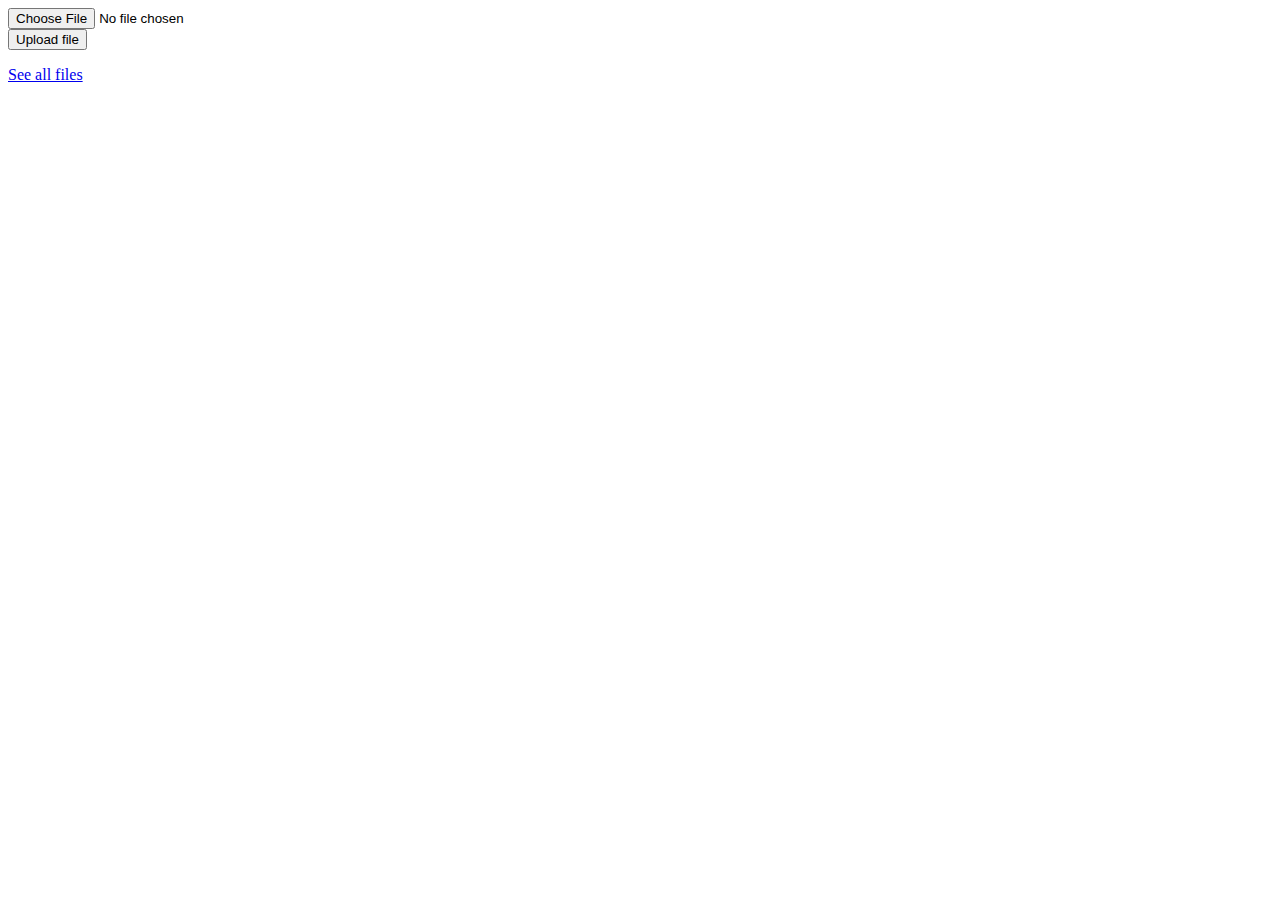
==== uploadFile.html @ f1123e2f "JPEG file upload" ====
<!DOCTYPE html>
<head>
    <title>MySQL file upload example</title>
    <meta http-equiv="content-type" content="text/html; charset=UTF-8">
</head>
<body>
    <form action="add_file.php" method="post" enctype="multipart/form-data">
        <input type="file" name="uploaded_file"><br>
        <input type="submit" value="Upload file">
    </form>
    <p>
        <a href="list_files.php">See all files</a>
    </p>
</body>
</html>
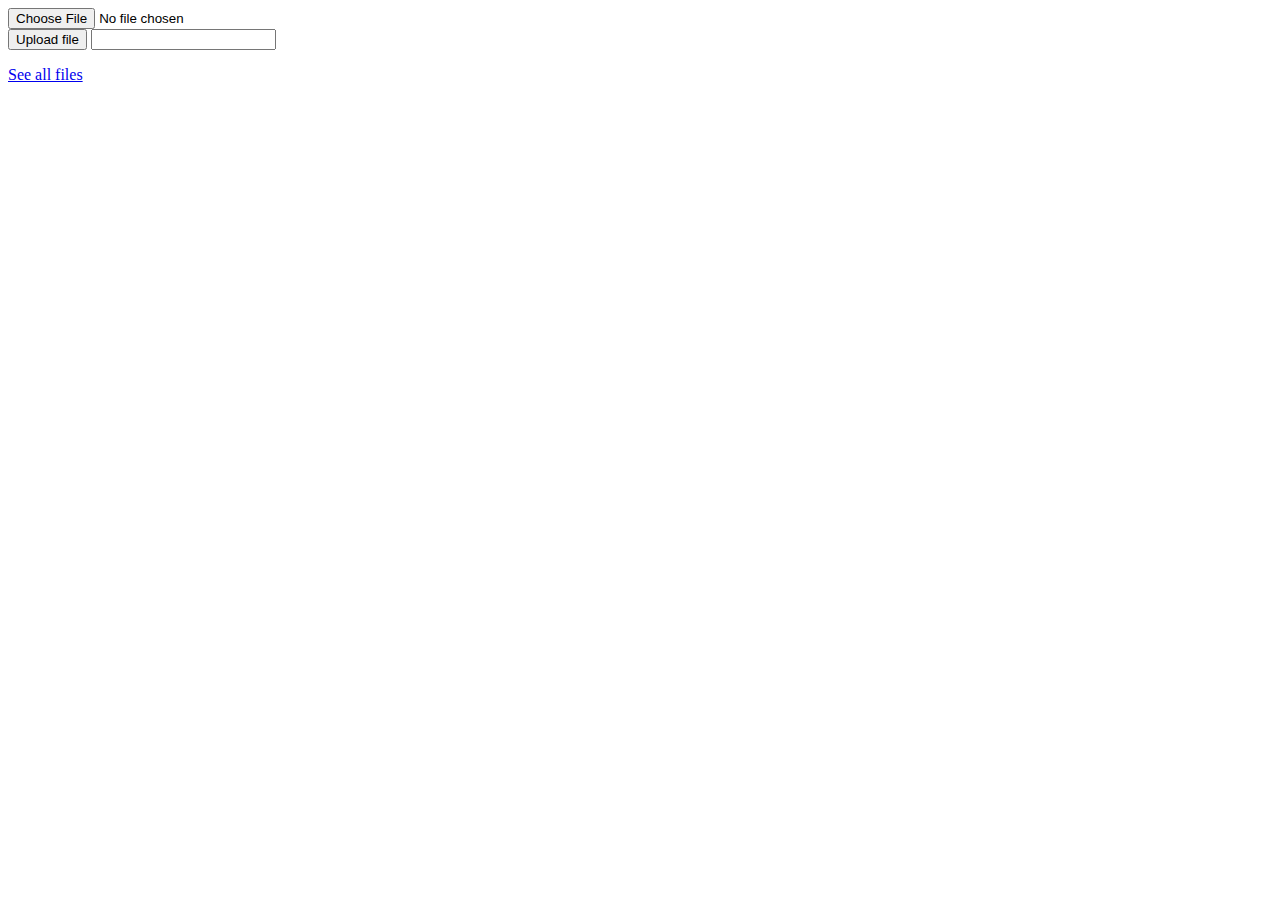
==== commit 4041209d: "fixed download bug" ====
--- a/uploadFile.html
+++ b/uploadFile.html
@@ -7,9 +7,10 @@
     <form action="add_file.php" method="post" enctype="multipart/form-data">
         <input type="file" name="uploaded_file"><br>
         <input type="submit" value="Upload file">
+        <input type="text" name="tags">
     </form>
     <p>
         <a href="list_files.php">See all files</a>
     </p>
 </body>
-</html>+</html>
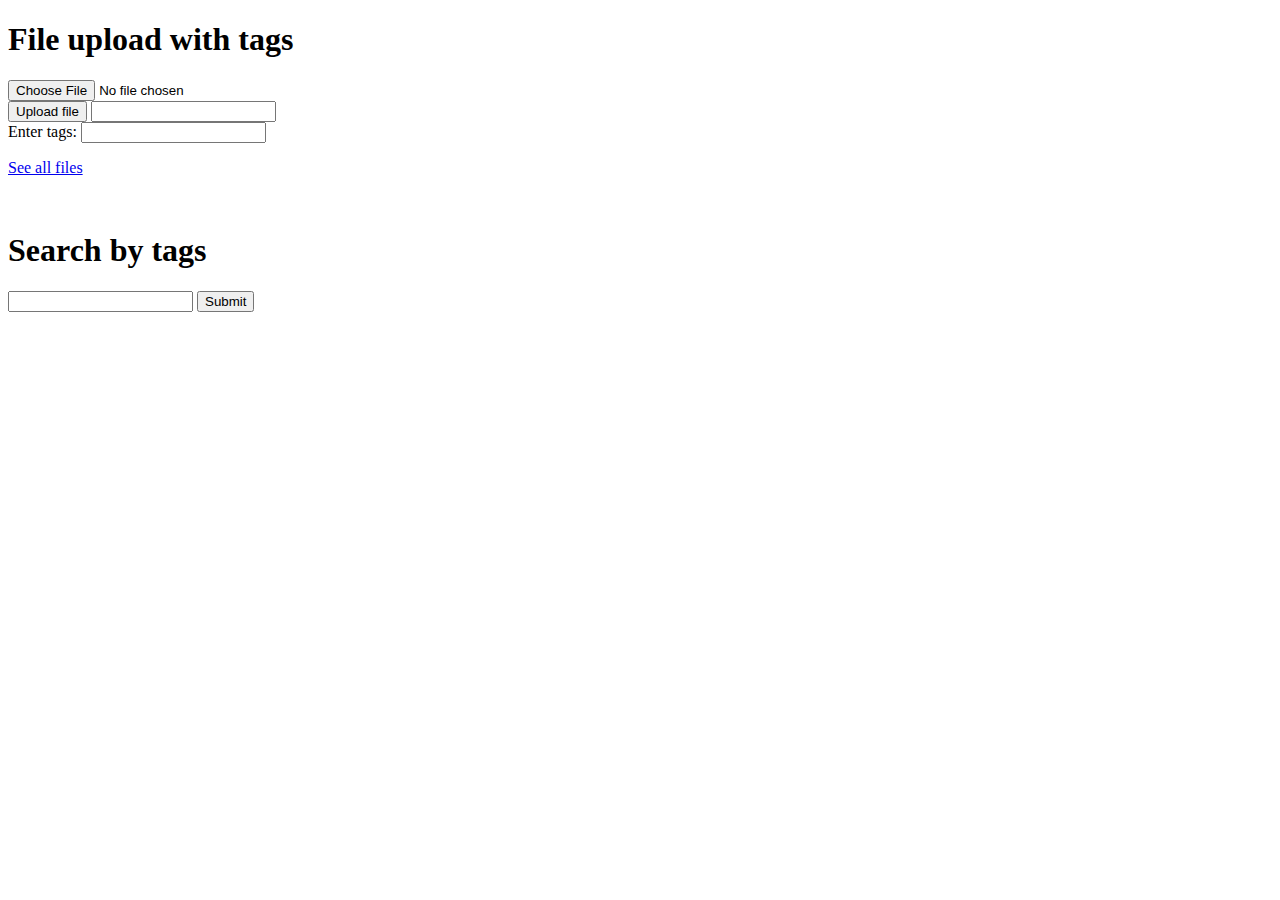
==== commit 95aec7b7: "sample commit before everything crashed" ====
--- a/uploadFile.html
+++ b/uploadFile.html
@@ -4,13 +4,23 @@
     <meta http-equiv="content-type" content="text/html; charset=UTF-8">
 </head>
 <body>
+<h1> File upload with tags</h1>
     <form action="add_file.php" method="post" enctype="multipart/form-data">
         <input type="file" name="uploaded_file"><br>
         <input type="submit" value="Upload file">
         <input type="text" name="tags">
+        </br>
+        Enter tags: <input type="text" name="tags">
     </form>
     <p>
         <a href="list_files.php">See all files</a>
     </p>
+</br>
+<h1> Search by tags</h1>
+<form action="getFile.php" method="get" enctype="multipart/form-data">
+<input type="text" name="tagsearch">
+<input type="submit" name="search" value"search">
+</form"
+
 </body>
 </html>
